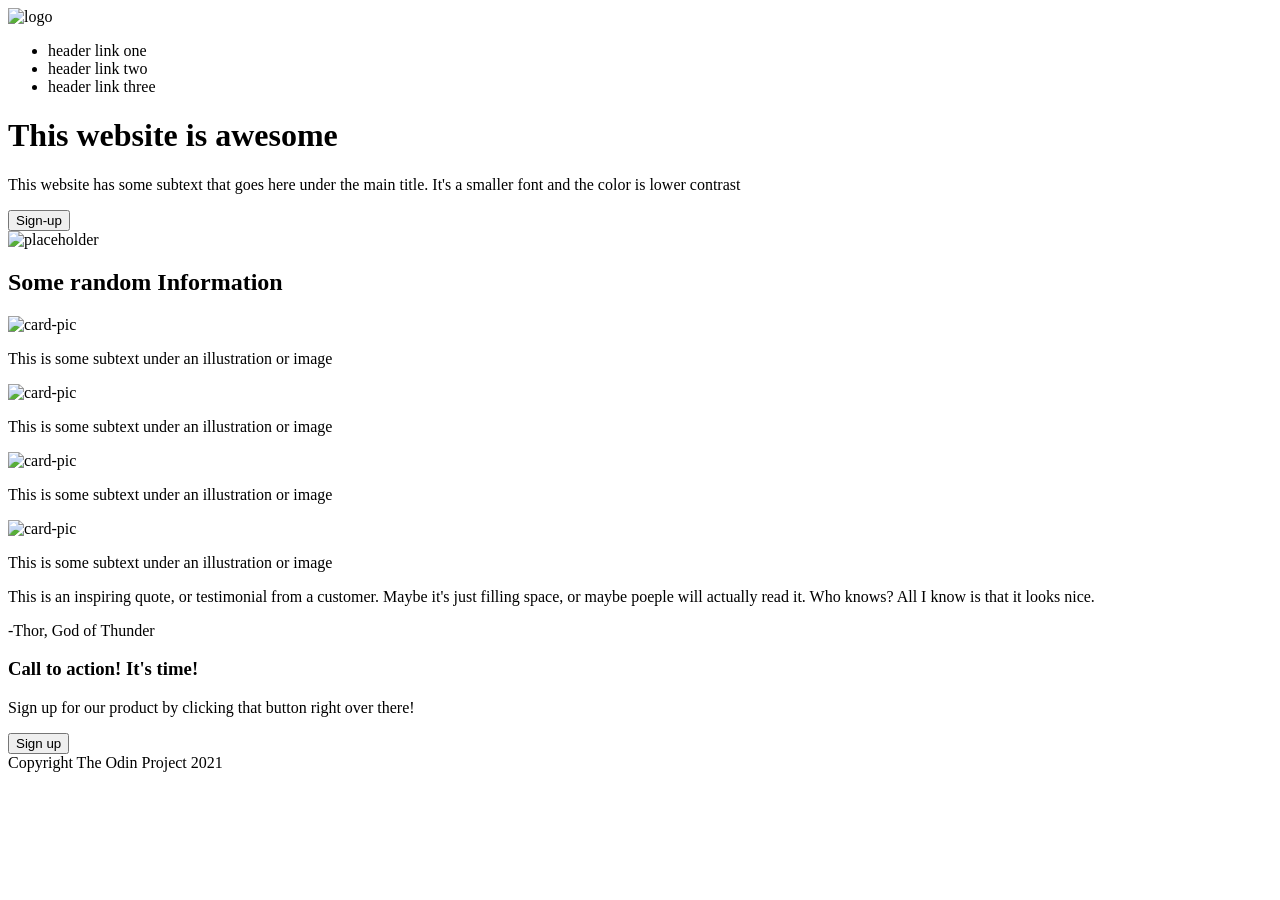
==== code/index.html @ 4ca94fe4 "Add index page" ====
<!DOCTYPE html>
<html lang="en">

<head>
  <meta charset="UTF-8">
  <meta http-equiv="X-UA-Compatible" content="IE=edge">
  <meta name="viewport" content="width=device-width, initial-scale=1.0">
  <link rel="stylesheet" href="style.css">
  <title>Document</title>
</head>

<body>
  <!-- Header -->
  <div class="header">
    <div class="navbar">
      <img src="#" alt="logo">
      <ul class="links">
        <li>header link one</li>
        <li>header link two</li>
        <li>header link three</li>
      </ul>
    </div>
    <div class="hero">
      <div class="content">
        <h1>This website is awesome</h1>
        <p>This website has some subtext that goes here under the main title.
          It's a smaller font and the color is lower contrast</p>
        <button>Sign-up</button>
      </div>
      <img src="#" alt="placeholder">
    </div>
  </div>
  <!-- Information cards section -->
  <div class="info-section">
    <h2>Some random Information</h2>
    <div class="card-container">
      <div class="card">
        <img src="#" alt="card-pic">
        <p>This is some subtext under an illustration or image</p>
      </div>
      <div class="card">
        <img src="#" alt="card-pic">
        <p>This is some subtext under an illustration or image</p>
      </div>
      <div class="card">
        <img src="#" alt="card-pic">
        <p>This is some subtext under an illustration or image</p>
      </div>
      <div class="card">
        <img src="#" alt="card-pic">
        <p>This is some subtext under an illustration or image</p>
      </div>
    </div>
  </div>
  <!-- Quote section -->
  <div class="quote-section">
    <p class="quote-para">This is an inspiring quote, or testimonial from a
      customer. Maybe it's just filling space, or maybe poeple will actually
      read it. Who knows? All I know is that it looks nice.</p>
    <p>-Thor, God of Thunder</p>
  </div>
  <!-- Call to action container -->
  <div class="cto-container">
    <div class="content">
      <h3>Call to action! It's time!</h3>
      <p>Sign up for our product by clicking that button right over there!</p>
    </div>
    <button class="sign-up">Sign up</button>
  </div>
  <!-- Footer -->
  <div class="footer">
    Copyright The Odin Project 2021
  </div>
</body>

</html>
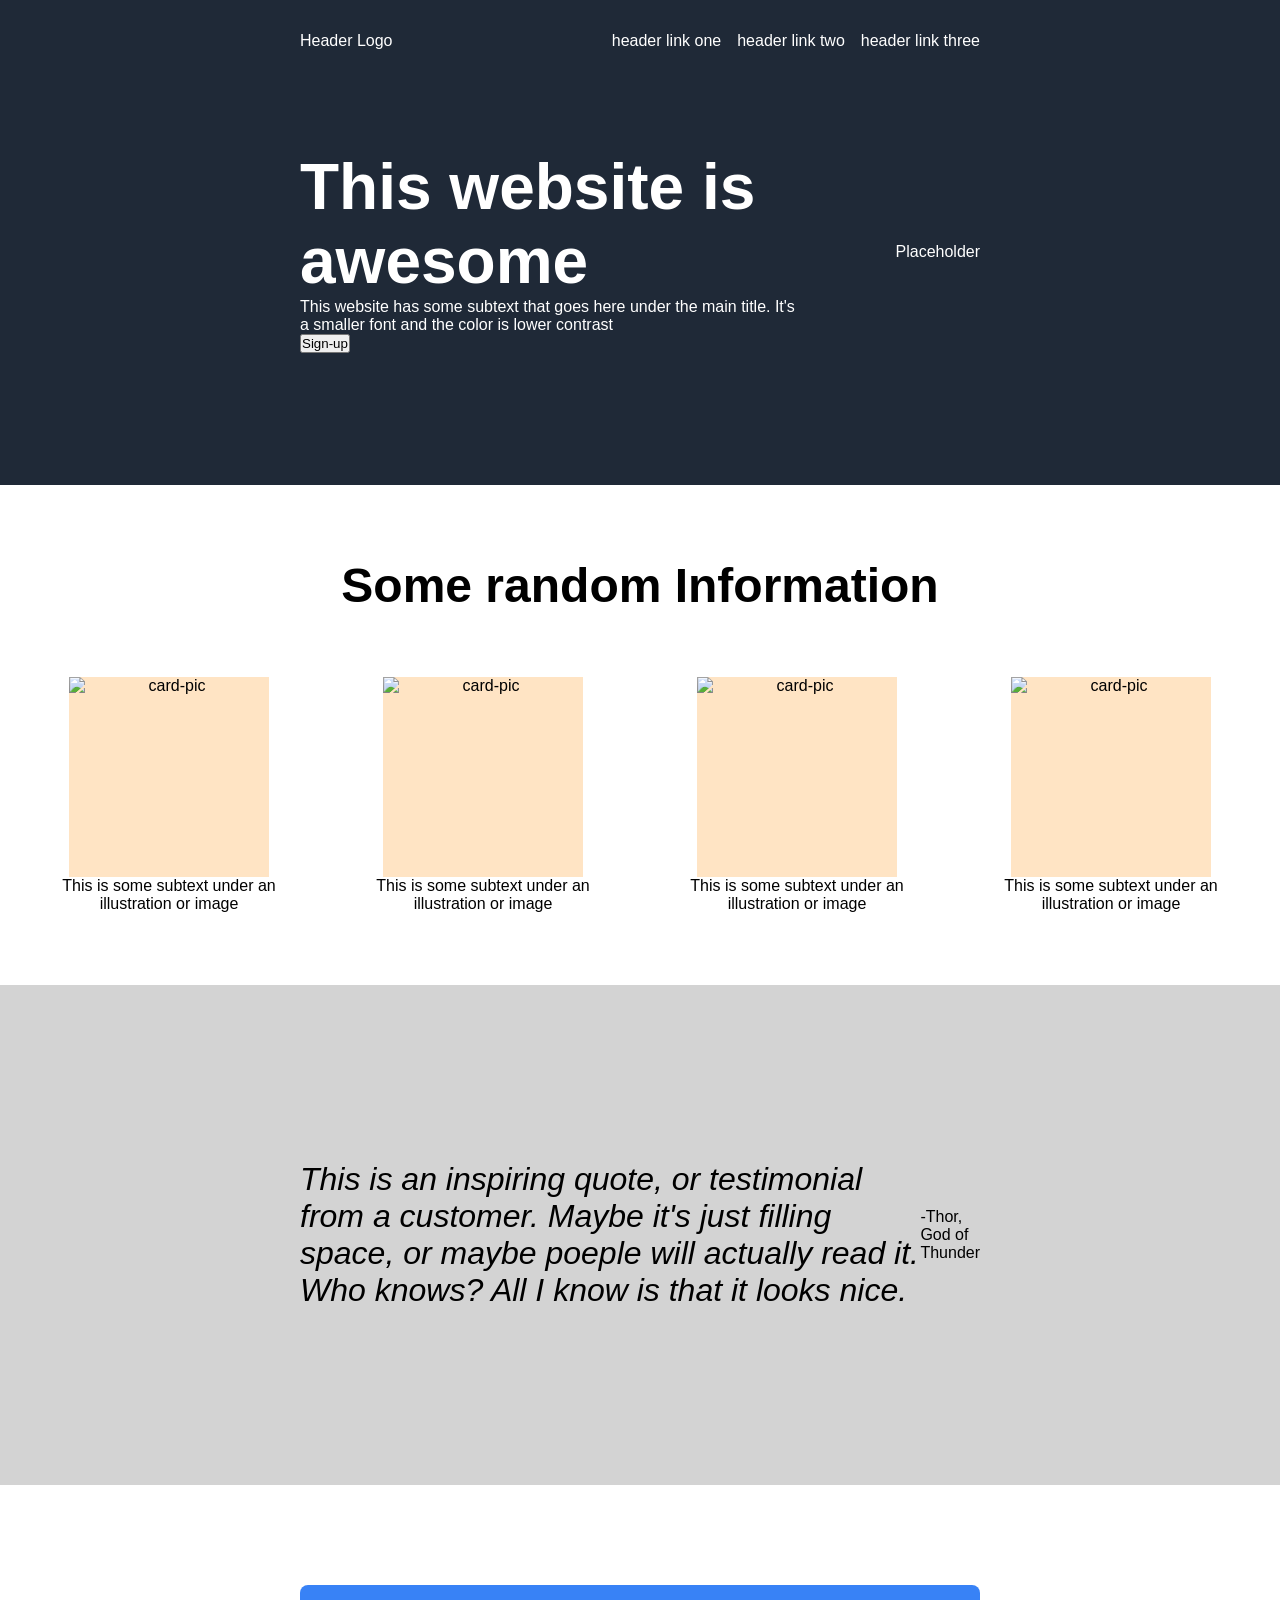
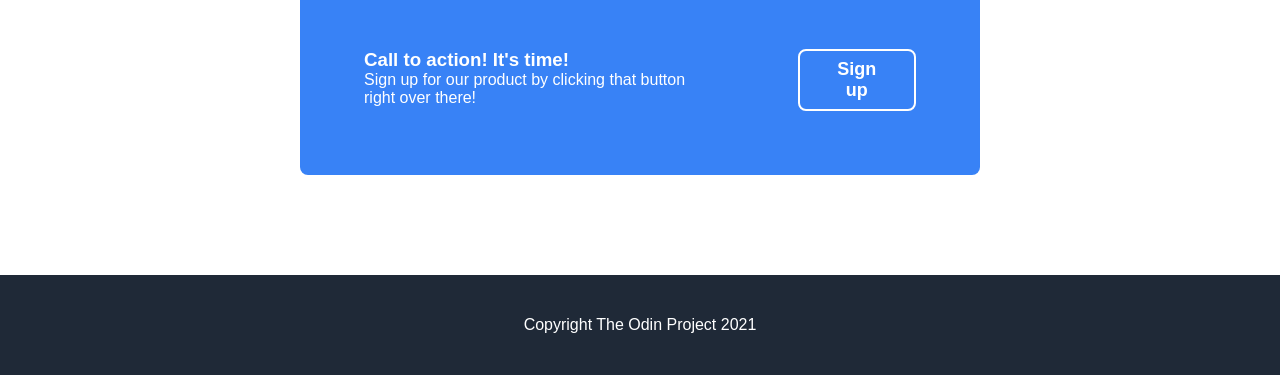
==== commit 1715e989: "Replaces placeholder images for text" ====
--- a/code/index.html
+++ b/code/index.html
@@ -13,7 +13,7 @@
   <!-- Header -->
   <div class="header">
     <div class="navbar">
-      <img src="#" alt="logo">
+      <p class="logo">Header Logo</p>
       <ul class="links">
         <li>header link one</li>
         <li>header link two</li>
@@ -27,7 +27,7 @@
           It's a smaller font and the color is lower contrast</p>
         <button>Sign-up</button>
       </div>
-      <img src="#" alt="placeholder">
+      <p class="placeholder">Placeholder</p>
     </div>
   </div>
   <!-- Information cards section -->
--- a/code/style.css
+++ b/code/style.css
@@ -0,0 +1,154 @@
+* {
+  margin: 0;
+  padding: 0;
+}
+
+html {
+  box-sizing: border-box;
+  display: flex;
+  flex-direction: column;
+  align-items: center;
+}
+*, *:before, *:after {
+  box-sizing: inherit;
+}
+
+body {
+  display: flex;
+  align-items: center;
+  flex-direction: column;
+  font-family: 'Segoe UI', Tahoma, Geneva, Verdana, sans-serif;
+}
+
+/* HEADER SECTION */
+.header {
+  width: 100%;
+  padding: 32px 300px;
+  color: white;
+  background-color: #1f2937;
+}
+
+.navbar {
+  display: flex;
+  align-items: center;
+  justify-content: space-between;
+}
+
+.navbar .links {
+  flex: 0 1 auto;
+  display: flex;
+  list-style: none;
+  gap: 16px;
+}
+
+.hero {
+  display: flex;
+  align-items: center;
+  justify-content: space-between;
+  gap: 32px;
+  
+  margin: 100px 0;
+}
+
+.hero .content {
+  flex: 0 1 500px;
+}
+
+.hero .content h1 {
+  font-size: 64px;
+}
+
+.hero img {
+  width: 500px;
+  height: 300px;
+  background-color: #161d27;
+}
+
+/* CARD CONTAINER SECTION */
+.info-section {
+  display: flex;
+  flex-direction: column;
+  justify-content: center;
+  align-items: center;
+  gap: 64px;
+
+  min-height: 500px;
+  text-align: center;
+}
+
+.info-section h2 {
+  font-size: 48px;
+}
+
+.card-container {
+  display: flex;
+  align-items: center;
+  justify-content: center;
+  flex-wrap: wrap;
+  gap: 64px;
+}
+
+.card {
+  flex: 0 0 250px;
+}
+
+.card img {
+  min-width: 200px;
+  min-height: 200px;
+
+  background-color: bisque;
+}
+
+/* QUOTE SECTION */
+.quote-section {
+  display: flex;
+  align-items: center;
+  justify-content: center;  
+  
+  height: 500px;
+  padding: 0px 300px;
+  background-color: lightgrey;
+}
+
+.quote-para {
+  font-size: 32px;
+  font-style: italic;
+}
+
+/* CALL-TO-ACTION SECTION */
+.cto-container {
+  display: flex;
+  justify-content: space-between;
+  gap: 100px;
+  
+  margin: 100px 300px;
+  padding: 64px;
+  background-color: #3882F6;
+  border-radius: 8px;
+}
+
+.cto-container .content {
+  color: white;
+}
+
+.cto-container button {
+  padding: 8px 32px;
+  font-size: 18px;
+  font-weight: 700;
+  color: white;
+  background-color: transparent;
+  border: solid 2px white;
+  border-radius: 8px;
+}
+
+/* FOOTER SECTION */
+.footer {
+  display: flex;
+  justify-content: center;
+  align-items: center;
+  
+  width: 100%;
+  height: 100px;
+  color: white;
+  background-color: #1f2937;
+}
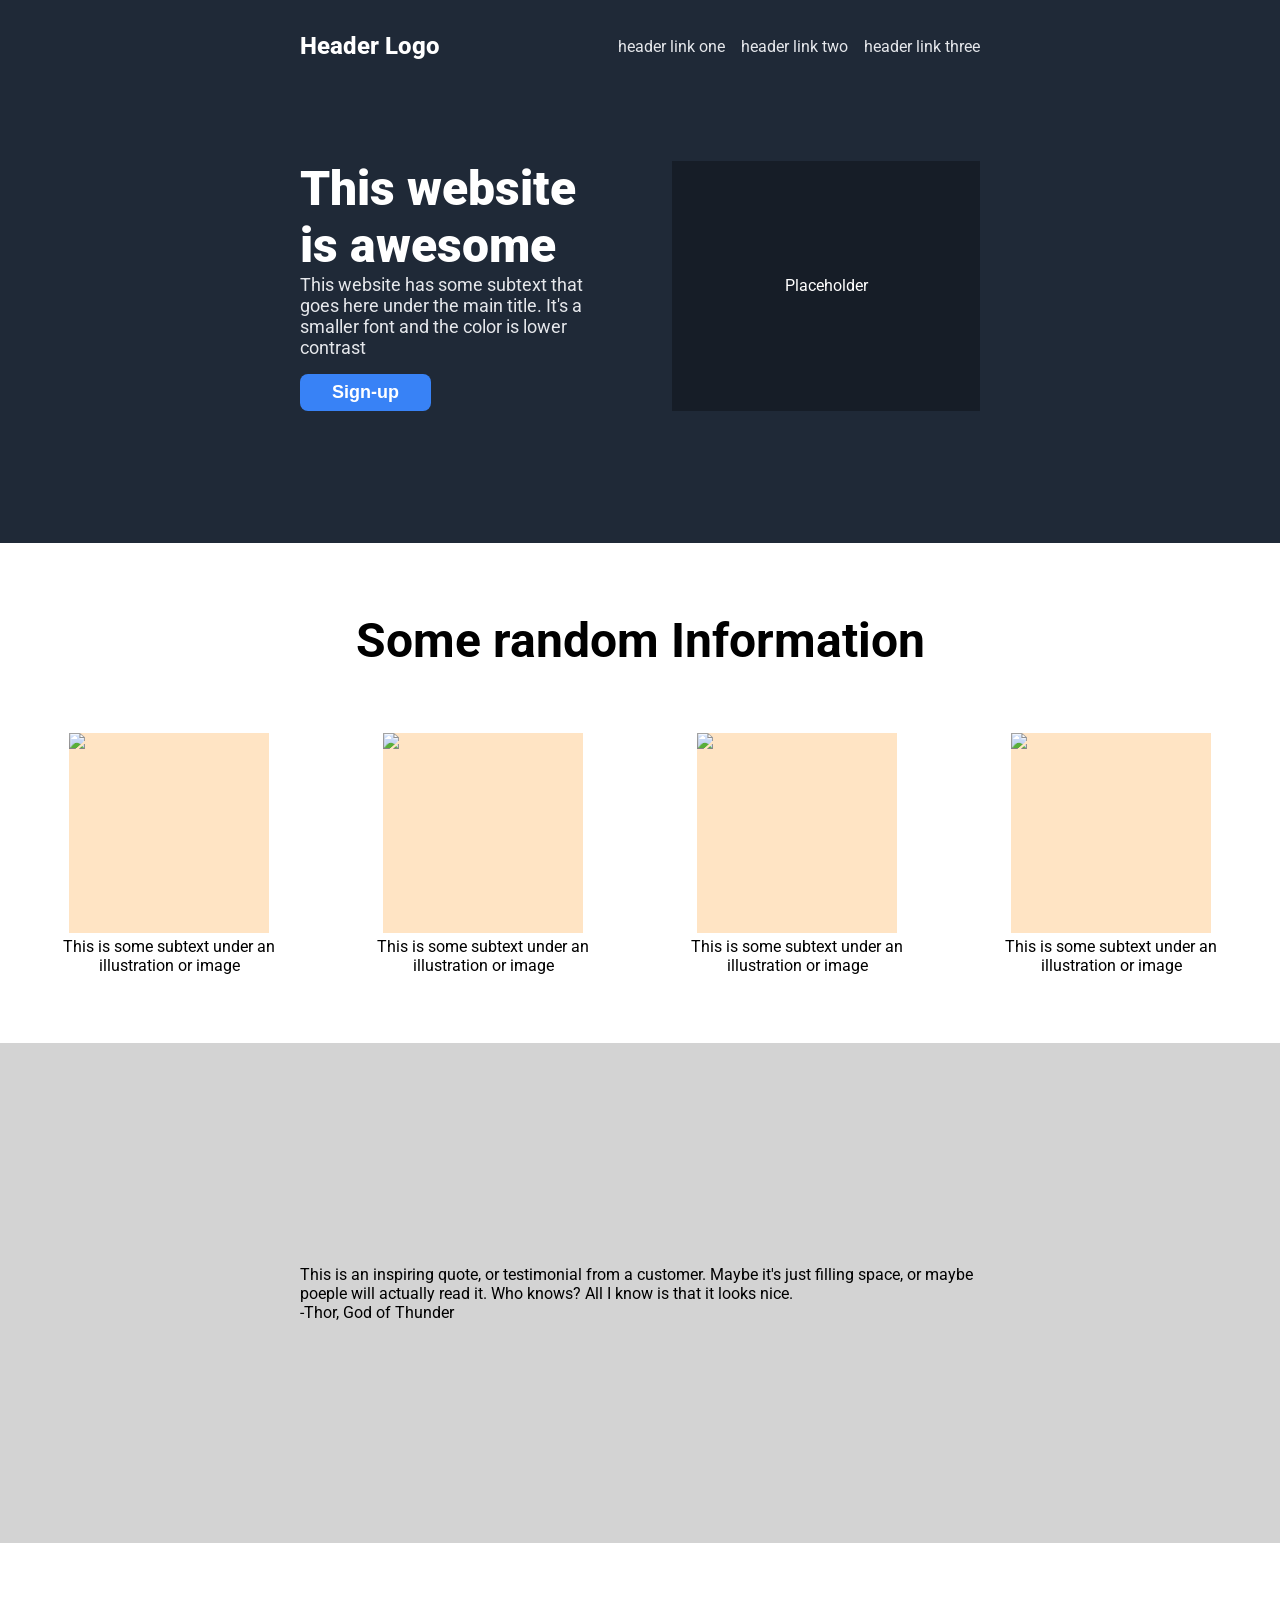
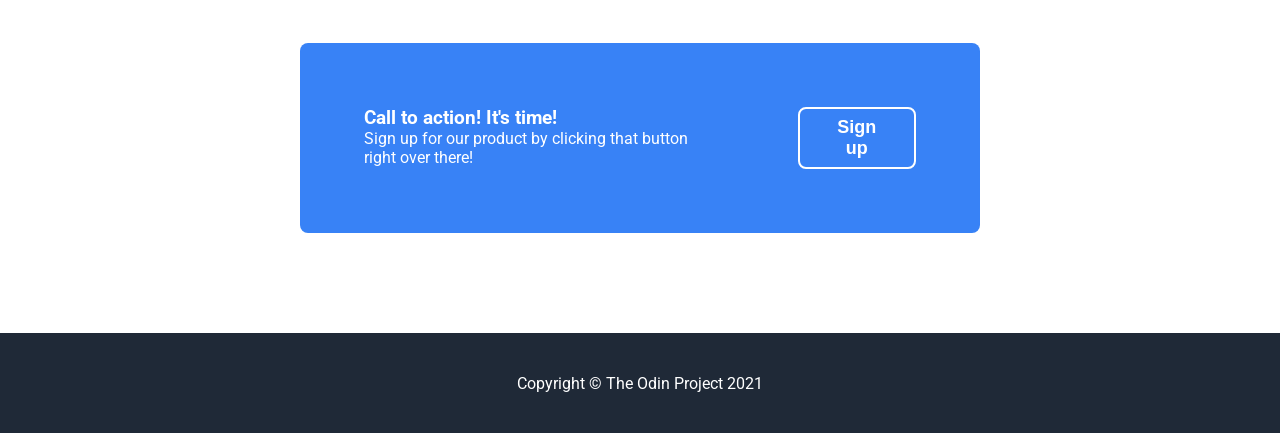
==== commit 16ad9751: "Add containers for better responsiveness" ====
--- a/code/index.html
+++ b/code/index.html
@@ -12,65 +12,74 @@
 <body>
   <!-- Header -->
   <div class="header">
-    <div class="navbar">
-      <p class="logo">Header Logo</p>
-      <ul class="links">
-        <li>header link one</li>
-        <li>header link two</li>
-        <li>header link three</li>
-      </ul>
-    </div>
-    <div class="hero">
-      <div class="content">
-        <h1>This website is awesome</h1>
-        <p>This website has some subtext that goes here under the main title.
-          It's a smaller font and the color is lower contrast</p>
-        <button>Sign-up</button>
-      </div>
-      <p class="placeholder">Placeholder</p>
-    </div>
-  </div>
-  <!-- Information cards section -->
-  <div class="info-section">
-    <h2>Some random Information</h2>
-    <div class="card-container">
-      <div class="card">
-        <img src="#" alt="card-pic">
-        <p>This is some subtext under an illustration or image</p>
-      </div>
-      <div class="card">
-        <img src="#" alt="card-pic">
-        <p>This is some subtext under an illustration or image</p>
-      </div>
-      <div class="card">
-        <img src="#" alt="card-pic">
-        <p>This is some subtext under an illustration or image</p>
-      </div>
-      <div class="card">
-        <img src="#" alt="card-pic">
-        <p>This is some subtext under an illustration or image</p>
+    <div class="container">
+      <div class="navbar">
+        <p class="logo">Header Logo</p>
+        <ul class="links">
+          <li>header link one</li>
+          <li>header link two</li>
+          <li>header link three</li>
+        </ul>
       </div>
     </div>
-  </div>
-  <!-- Quote section -->
-  <div class="quote-section">
-    <p class="quote-para">This is an inspiring quote, or testimonial from a
-      customer. Maybe it's just filling space, or maybe poeple will actually
-      read it. Who knows? All I know is that it looks nice.</p>
-    <p>-Thor, God of Thunder</p>
-  </div>
-  <!-- Call to action container -->
-  <div class="cto-container">
-    <div class="content">
-      <h3>Call to action! It's time!</h3>
-      <p>Sign up for our product by clicking that button right over there!</p>
+    <div class="container">
+      <div class="hero">
+        <div class="content">
+          <h1>This website is awesome</h1>
+          <p>This website has some subtext that goes here under the main title.
+            It's a smaller font and the color is lower contrast</p>
+          <button>Sign-up</button>
+        </div>
+        <p class="placeholder">Placeholder</p>
+      </div>
     </div>
-    <button class="sign-up">Sign up</button>
-  </div>
-  <!-- Footer -->
-  <div class="footer">
-    Copyright The Odin Project 2021
-  </div>
+    </div>
+    <!-- Information cards section -->
+    <div class="info-section">
+      <h2>Some random Information</h2>
+      <div class="card-container">
+        <div class="card">
+          <img src="#" alt="  ">
+          <p>This is some subtext under an illustration or image</p>
+        </div>
+        <div class="card">
+          <img src="#" alt="  ">
+          <p>This is some subtext under an illustration or image</p>
+        </div>
+        <div class="card">
+          <img src="#" alt="  ">
+          <p>This is some subtext under an illustration or image</p>
+        </div>
+        <div class="card">
+          <img src="#" alt="  ">
+          <p>This is some subtext under an illustration or image</p>
+        </div>
+      </div>
+    </div>
+    <!-- Quote section -->
+    <div class="quote-section">
+      <div class="quote-container">
+        <p class="quote">This is an inspiring quote, or testimonial from a
+          customer. Maybe it's just filling space, or maybe poeple will actually
+          read it. Who knows? All I know is that it looks nice.</p>
+        <p class="author">-Thor, God of Thunder</p>
+      </div>
+    </div>
+    <!-- Call to action container -->
+    <div class="cto-section">
+      <div class="cto-container">
+        <div class="content">
+          <h3>Call to action! It's time!</h3>
+          <p>Sign up for our product by clicking that button right over there!
+          </p>
+        </div>
+        <button class="sign-up">Sign up</button>
+      </div>
+    </div>
+    <!-- Footer -->
+    <div class="footer">
+      Copyright &copy; The Odin Project 2021
+    </div>
 </body>
 
 </html>
--- a/code/style.css
+++ b/code/style.css
@@ -1,3 +1,6 @@
+@import url('https://fonts.googleapis.com/css2?family=Roboto:ital,wght@0,400;0,500;0,700;0,900;1,300&display=swap');
+
+
 * {
   margin: 0;
   padding: 0;
@@ -17,7 +20,7 @@
   display: flex;
   align-items: center;
   flex-direction: column;
-  font-family: 'Segoe UI', Tahoma, Geneva, Verdana, sans-serif;
+  font-family: 'Roboto', Tahoma, Geneva, Verdana, sans-serif;
 }
 
 /* HEADER SECTION */
@@ -34,33 +37,61 @@
   justify-content: space-between;
 }
 
+.navbar .logo {
+  font-size: 24px;
+  font-weight: 800;
+}
+
 .navbar .links {
   flex: 0 1 auto;
   display: flex;
   list-style: none;
   gap: 16px;
+
+  color: #E5E7EB;
 }
 
 .hero {
   display: flex;
   align-items: center;
-  justify-content: space-between;
-  gap: 32px;
+  justify-content: center;
+  gap: 64px;
   
   margin: 100px 0;
 }
 
 .hero .content {
-  flex: 0 1 500px;
+  flex: 1;
 }
 
 .hero .content h1 {
-  font-size: 64px;
+  font-size: 48px;
+  font-weight: 900;
 }
 
-.hero img {
-  width: 500px;
-  height: 300px;
+.hero .content p {
+  font-size: 18px;
+  color: #E5E7EB;
+  margin-bottom: 16px;
+}
+
+.hero .content button {
+  padding: 8px 32px;
+  background-color: #3882F6;
+  border-radius: 8px;
+  border: none;
+  color: white;
+  font-size: 18px;
+  font-weight: 700;
+}
+
+.hero .placeholder {
+  flex: 1;
+  display: flex;
+  align-items: center;
+  justify-content: center;
+
+  height: 250px;
   background-color: #161d27;
 }
 
